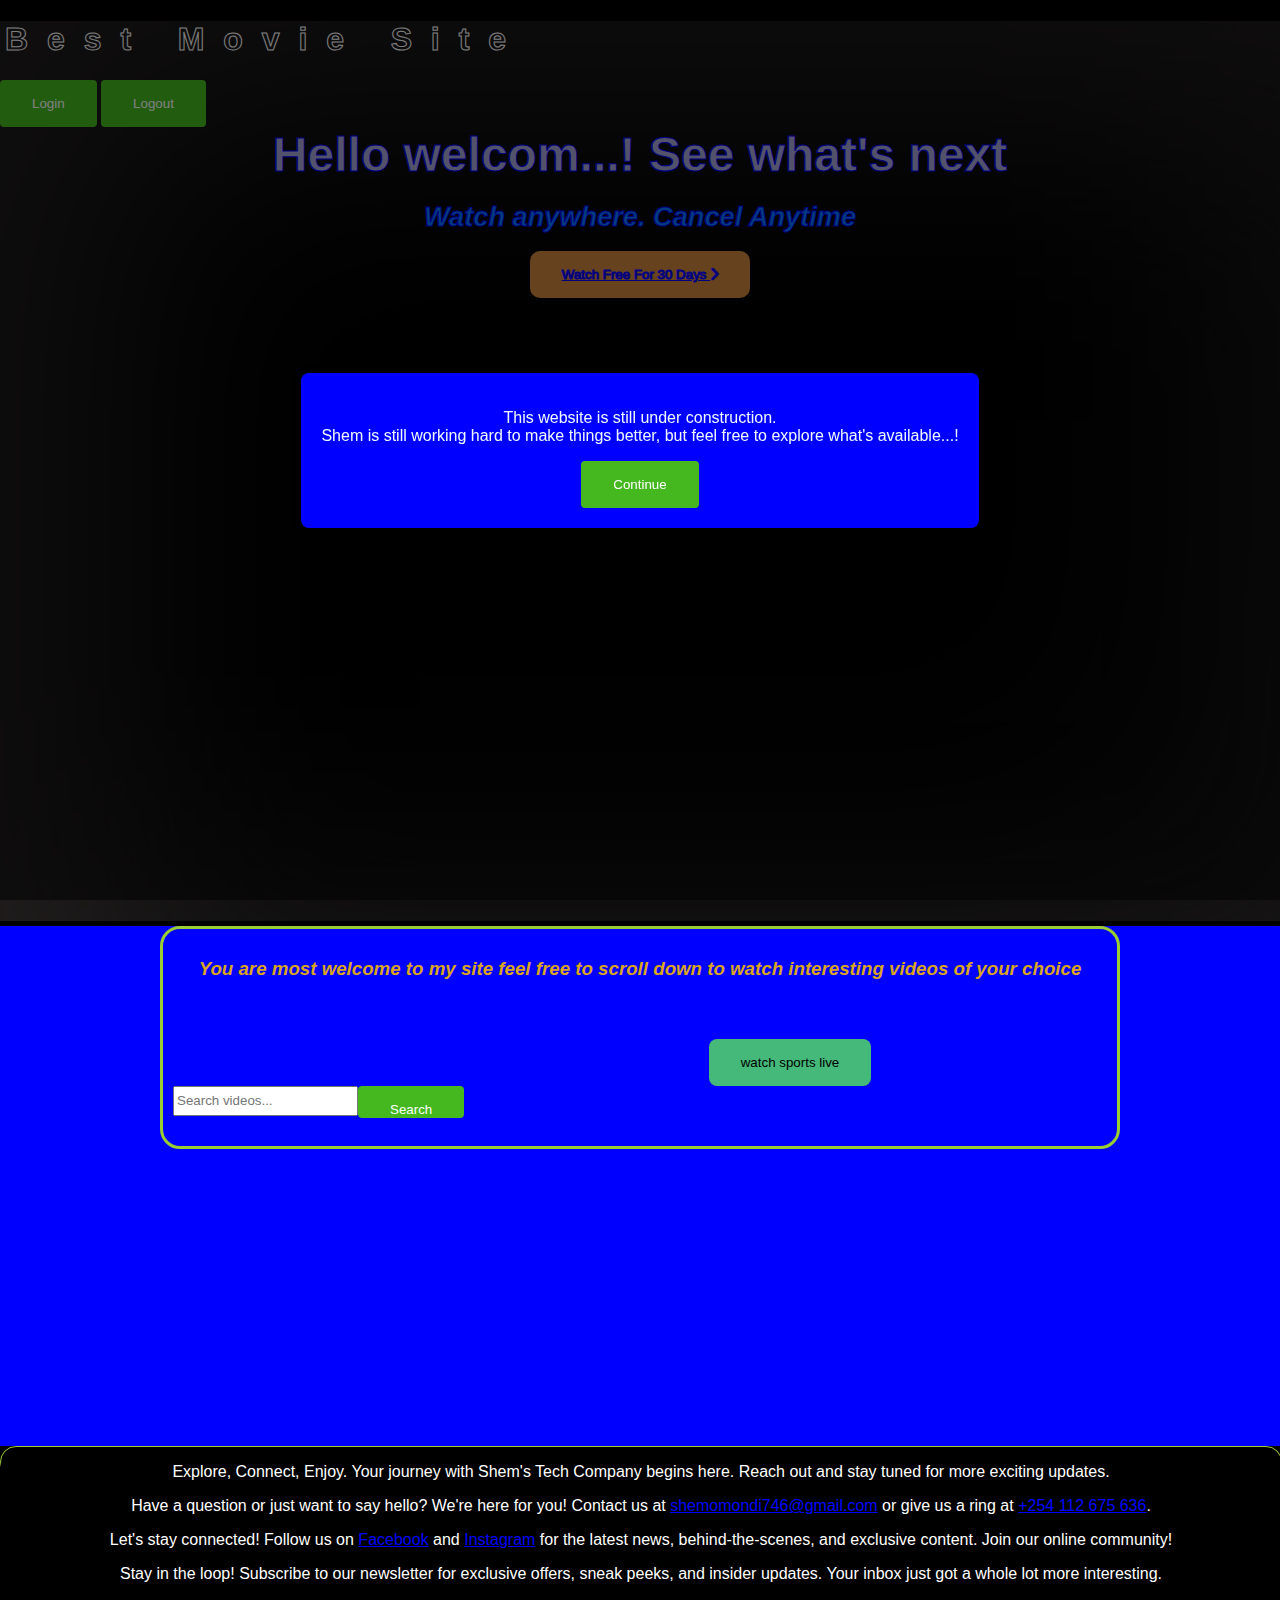
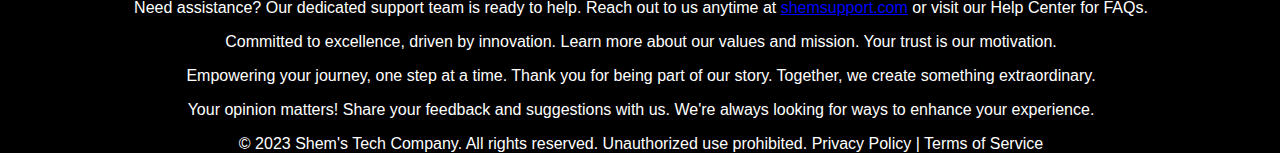
==== index.html @ aa80124d "Updating my code and modifying my website" ====
<!DOCTYPE html>
<html lang="en">

    <head>
        <meta charset="UTF-8">
        <meta name="viewport" content="width=device-width, initial-scale=1.0">
        <link rel="stylesheet" href="style.css">
        <link rel="stylesheet" href="https://cdnjs.cloudflare.com/ajax/libs/font-awesome/6.0.0-beta3/css/all.min.css"
          
            crossorigin="anonymous" referrerpolicy="no-referrer" />
        <title>shem's~movie~site</title>
    </head>

    <body>
        <!-- Popup Container (if you're still using it) -->
        <div id="popup-container">
            <div style="background-color: blue;" id="popup">
                <p style="color: aliceblue;">This website is still under construction. <br>Shem is still working hard to make things better, but feel free to explore what's available...!</p>
                <button onclick="closePopup()">Continue</button>
            </div>
        </div>
        <!-- Main Content Area -->
        <section class="main-content">
        <header class="showcase">
            <div class="showcase-top">
                <div class="containers">
                    <h1>
                        <span>B</span>
                        <span>e</span>
                        <span>s</span>
                        <span>t</span>
                        <span>&nbsp;</span>
                        <span>M</span>
                        <span>o</span>
                        <span>v</span>
                        <span>i</span>
                        <span>e</span>
                        <span>&nbsp;</span>
                        <span>S</span>
                        <span>i</span>
                        <span>t</span>
                        <span>e</span>
                    </h1>
                </div>
                <!-- Login Button -->
            <button id="loginButton">Login</button>
            <button id="logoutButton">Logout</button>     
            <!-- Login Form (Initially Hidden) -->
            <div id="loginForm" style="display:none;">
                <label for="username">Username:</label>
                <input type="text" id="username" name="username" required>    
                <label for="password">Password:</label>
                <input type="password" id="password" name="password" required>    
                <button id="submitButton">Submit</button>
            </div>
                </div>
            <section>
                <div class="showcase-content">
                    <h1 style="background-color: transparent;color: rgb(165, 165, 212);"> <span>Hello welcom...! See what's next</span>
                    </h1>
                    <h3><span><em>Watch anywhere. Cancel Anytime</em></span></h3>
                    <button style="display: flex;text-align: center;
                               text-decoration: none;text-shadow: 2px;border-radius: 10px;border: 1px black;background-color:peru;"><a
                            href="#" class="btn btn-xl">Watch Free For 30 Days <i
                                class="fas fa-chevron-right btn-icon"></i></a></button>
                </div>
            </section>
            </div>
       </header>

    <!--   <section class="tabs">
             <div class="container">
                <div id="tab-1" class="tab-item tab-border">
                 <i class="fas fa-door-open fa-3x"></i>
                  <p class="hide-sm">Cancel at any time</p>
                </div> -->
                <!-- The rest of your tab items -->
            </div>
        </section>

       <!--<section class="tab-content">
            <div class="container">
                <!-- The rest of your tab content items 
            </div>
        </section>-->
        <!-- New section for videos -->
        <section>
        <div style="background-color: blue;" class="video">
            <section class="videos" id="videosSection">
                <div class="container" id="videosContainer">
                                <!-- Videos Grid -->
                                <div class="videos-grid" id="videosGrid"></div>
                    <h3 style="color:goldenrod;"><em>You are most welcome to my site feel free to scroll down to watch
                            interesting
                            videos of your
                            choice</em></h3>
                    <button class="button1"><div>
                        <a style="color: black;" href="https://score808tv.com/" target="_blank">Watch Sports live</a>
                    </div></button>
                    <!-- Search Bar -->
                    <div id="search-container">
                        <input type="text" id="searchInput" placeholder="Search videos...">
                        <button onclick="searchVideos()">Search</button>
                    </div>
                </div>
            </section>
            </section>
        </div>        
        <!-- Footer Section -->
        <footer class="footer">
            <div class="footer-content">
                <p>Explore, Connect, Enjoy. Your journey with Shem's Tech Company begins here. Reach out and stay tuned for more
                    exciting updates.</p>
        
                <p>Have a question or just want to say hello? We're here for you! Contact us at <a
                        href="mailto:shemomondi746@gmail.com">shemomondi746@gmail.com</a> or give us a ring at <a
                        href="tel:+254112675636">+254 112 675 636</a>.</p>
        
                <p>Let's stay connected! Follow us on <a href="https://www.facebook.com/shem_shemkoh"
                        target="_blank">Facebook</a> and <a href="https://www.instagram.com/Omosh_shemkoh/"
                        target="_blank">Instagram</a> for the latest news, behind-the-scenes, and exclusive content. Join our
                    online community!</p>
        
                <p>Stay in the loop! Subscribe to our newsletter for exclusive offers, sneak peeks, and insider updates. Your
                    inbox just got a whole lot more interesting.</p>
        
                <p>Need assistance? Our dedicated support team is ready to help. Reach out to us anytime at <a
                        href="mailto:shemsupport.com">shemsupport.com</a> or visit our Help Center for FAQs.</p>
        
                <p>Committed to excellence, driven by innovation. Learn more about our values and mission. Your trust is our
                    motivation.</p>
        
                <p>Empowering your journey, one step at a time. Thank you for being part of our story. Together, we create
                    something extraordinary.</p>
        
                <p>Your opinion matters! Share your feedback and suggestions with us. We're always looking for ways to enhance
                    your experience.</p>
        
                <p>© 2023 Shem's Tech Company. All rights reserved. Unauthorized use prohibited. Privacy Policy | Terms of
                    Service</p>
        </div>
        </footer>
        <script src="https://cdn.auth0.com/js/auth0/9.11/auth0.min.js"></script>
        <script src="script.js"></script>
    </body>
</html>
---- style.css ----
/* Global Styles */

:root {
    --primary-color: rgb(69, 184, 31);
    --dark-color: #141414;
    --light-color: #f4f4f4;
    padding: 0%;
    margin: 0%;
}

body {
    font-family: 'Arial', sans-serif;
    -webkit-font-smoothing: antialiased;
    background: #000;
    color: #5c3535;
    margin: 0px;
    padding: 0px;
    color: #007BFF;
    margin-left: auto;
    margin-right: auto;
    max-width: auto;
    overflow-x: hidden;
    margin-bottom: auto;
    
}
footer {
    border-radius: 20px;
    width: 100%;
    text-align: center;
    bottom: 0;
    left: 0;
    right: 0;
    height: 30px;
    border: 1px solid yellowgreen;
}
.footer-content{
    background-color:rgb(0, 0, 0);
    transition: all 0.2s ease-in-out;
    min-height: 50px;
    color: #f2f2f2;
}
.footer-content a{
    color:blue !important;

}
.footer-content {
    color: #007BFF;
}
body {
    margin: 0;
    font-family: Arial, sans-serif;
}

#popup-container {
    display: flex;
    align-items: center;
    justify-content: center;
    position: fixed;
    top: 0;
    left: 0;
    width: 100%;
    height: 100%;
    background: rgba(0, 0, 0, 0.5);
    z-index: 1000;
}

#popup {
    background: hsl(0, 0%, 100%);
    padding: 20px;
    text-align: center;
    border-radius: 8px;
    box-shadow: 0 0 10px rgba(0, 0, 0, 0.3);
}

button{
    padding: 10px 20px;
    background: rgb(121, 53, 53);
    color: #fff;
    border: none;
    border-radius: 4px;
    cursor: pointer;
    text-decoration: none;
    transition: all .3s ease-in-out;
}
.button1{
    background: rgb(69, 185, 121);
    color:#fff;
    border:none;
    border-radius: 8px;
    cursor:pointer;
    margin-left: 300px;
    margin-bottom: auto;
    margin-top:40px;
    text-transform: lowercase;
    transition: all .3s ease-in-out;
    text-decoration: none;
    left: 600px;
    right: 500px;
}
.button1:hover{
    transform: scale(.97);
    opacity: .8;
}
.button1 a{
    text-decoration: none;
}

.container {
    background-color: transparent;
    max-width: 70%;
    margin: auto;
    overflow: hidden;
    padding: 0 2rem;
    width: 90%;
}

/* Header Styles */
.showcase {
    width: 100%;
    height: 100vh;
    position: relative;
    background: url(https://wallpaperaccess.com/full/1512237.jpg) no-repeat center center/cover;
    margin-top: auto;
    margin-bottom: auto;
}

.showcase::after {
    content: '';
    position: absolute;
    top: 0;
    left: 0;
    width: 100%;
    height: 100%;
    z-index: 1;
    background: rgba(0, 0, 0, 0.6);
    box-shadow: inset 120px 100px 250px #211e1e, inset -120px -100px 250px #121111;
}

.showcase-top {
    position: relative;
    z-index: 2;
    height: 90px;
}

.showcase-top img {
    width: 170px;
    position: absolute;
    top: 50%;
    left: 50%;
    transform: translate(-50%, -50%);
    margin-left: 0;
}

.showcase-top a {
    position: absolute;
    top: 50%;
    right: 0;
    transform: translate(-50%, -50%);
}

.showcase-content{
    position: relative;
    z-index: 3;
    width: 65%;
    margin: 10px;
    display: flex;
    flex-direction: column;
    justify-content: center;
    align-items: center;
    text-align: center;
    margin-top: auto;
    margin-bottom:auto;
    background: transparent;
    padding: 10px;
    margin-left: auto;
    margin-right: auto;
    -webkit-text-stroke: 1px blue;
    height: 150px;
    
}
.showcase-content h1{
    margin-bottom: auto;
    font-size: 3rem;
}
.showcase-content h3 span{
    font-size: 1.7rem;
}
.showcase-content h1:hover {
    color: rgb(29, 29, 173);
    }
.showcase-content:has(~h1:hover) {
    color: rgb(61, 61, 148);
}
.containers span {
    color: transparent;
    padding: 5px;
    margin-left: auto;
    -webkit-text-stroke: 1px white;
    align-items: center;
    margin-right: auto;

}
.containers{
    justify-content: center;
    align-items: center;
}

h1 span:hover {
    color: white;
}

h1 span:has(~span:hover) {
    color: white;
}
#videosContainer {
    display: flex;
    flex-wrap: wrap;
    justify-content: space-around;
    box-sizing: border-box;
    margin: 5px;
    padding: 10px;
    position: relative;
    background-color: none;
    border-radius: 20px;
    width: 100%;
    border: solid yellowgreen;
    overflow: hidden;
    height: 100%;
    max-height: 150%;
    min-width: 450px;
    max-width: 960px;
    transition: all .3s ease-in-out;
    flex-direction: column;
    align-items: center;
    margin-left: auto;
    margin-right: auto;
    
}

#videosContainer::-webkit-scrollbar{
    display: flex;
}

#videosContainer iframe {
    box-sizing: border-box;
    border: 1px solid black;
    margin: 10px;
    padding: 5px;
    position: relative;
    background-color: aquamarine;
    width: 500px;
    /* Three videos per row */
    border-radius: 20px;
    height: 250px;
    object-fit: cover;
    z-index: 9999;
    transition: all .3s ease-in-out;
    max-width: 1200px;
    margin-left: auto;
    margin-right: auto;
}
.footer-content p{
    color: white;
}



.video-placeholder {
    box-sizing: border-box;
    width: 100%;
    /* Three videos per row on larger screens */
    margin-bottom: 40px;
    /* Adjust the margin as needed */
}

@media only screen and (max-width: 600px) {

    /* Adjust styles for smaller screens, e.g., phones */
    .video-placeholder {
        width: 100%;
        margin-left: 3%;
        margin-right: 3%;
        
        /* One video per row on smaller screens */
    }
}

@media only screen and (orientation: portrait) {

    /* Portrait styles here */
    .video-placeholder {
        width: 100%;
        /* One video per row in portrait orientation */
    }
}

@media only screen and (orientation: landscape) {

    /* Landscape styles here */
    .video-placeholder {
        width: 100%;
        /* Two videos per row in landscape orientation */
    }
}
/* Tabs Styles */
/*.tabs {
    background-image: url(R.jpe);
    padding-top: 1rem;
    border-bottom: 3px solid #3d3d3d;
    border-right: none;
}

.tabs .container {
    display: grid;
    grid-template-columns: repeat(3, 1fr);
    grid-gap: 1rem;
    align-items: center;
    justify-content: center;
    text-align: center;
}

.tabs p {
    font-size: 1.2rem;
    padding-top: 0.5rem;
}

.tabs .container>div {
    padding: 1.5rem 0;
}

.tabs .container>div:hover {
    color: #fff;
    cursor: pointer;
}*/

.tab-border {
    border-bottom: var(--primary-color) 4px solid;
}

/* Tab Content Styles 
.tab-content {
    padding: 3rem 0;
    background: #5d5050;
    color: #fff;
}*/

/* Hide initial content */
.tab-content-item {
    display: none;
    opacity: 0;
}
#search-container{
    display: flex;
    width: 100%;
    margin: 0 auto;
    height: 30px;
    position: relative;
    margin-bottom: 20px;
    
}
.show {
    display: block !important;
    opacity: 1 !important;
    transition: all 1000 ease-in;
}
@media (max-width: 768px) {
    /* Tabs on mobile */
   }   .tabs {
        flex-direction: column;
        }
        .tabs .container {
            width: auto;
            margin: 0 auto;
            max-width: 90%;
            padding: 0;
            }
                        img {
                            max-width: 100%;
                            height: auto;
                        }


/* Additional Styles for other sections (e.g., footer, tables, buttons) */
/*.footer {
    background: rgb(0, 255, 174);
    color: #fff;
    padding: 2rem 0;
    text-align: center;
}*/
.videos {
    background-image: url(R.jpeg);
    background-size: cover;
    background-repeat: repeat;
    background-position: center center;
    background-attachment: fixed;
    position: relative;
    max-width: 1400px;
    min-height: 520px;
    
}
.hide-sm {
    text-align: right;


}
h2 {
    font-family: 'Roboto', sans-serif;
    margin-top: 6%;
    font-weight: bold;
    letter-spacing: 2px;
    font-size: 2em;
    line-height: 1.0em;
    color: rgb(190, 190, 10);
    background-color: green;
}

.footer-cols {
    display: flex;
    justify-content: space-around;
    margin-top: 2rem;
}

.footer-cols div {
    flex: 1;
}

/* Placeholder styles for tables and buttons */
table {
    width: 100%;
    border-collapse: collapse;
    margin-bottom: 20px;
}

th,
td {
    border: 1px solid #ddd;
    padding: 8px;
    text-align: left;
}

th {
    background-color: #f2f2f2;
}

button {
    background: var(--primary-color);
    color: #fff;
    padding: 1rem 2rem;
    border: none;
    cursor: pointer;
}

/* Media Queries */
@media (max-width: 960px) {

    /* Adjustments for smaller screens */
    .container {
        max-width: 80%;
    }

    .showcase-content h1 {
        font-size: 3rem;
    }

    /* Adjustments for smaller screens for tables and buttons */
    table,
    th,
    td {
        font-size: 0.9rem;
    }

    button {
        padding: 0.8rem 1.5rem;
    }
}

@media (max-width: 700px) {

    /* Adjustments for even smaller screens */
    .container {
        max-width: 100%;
    }

    .showcase-content h1 {
        font-size: 2rem;
    }

    /* Adjustments for even smaller screens for tables and buttons */
    table,
    th,
    td {
        font-size: 0.8rem;
    }

    button {
        padding: 0.7rem 1.2rem;
    }
}

@media (max-height: 600px) {

    /* Adjustments for smaller heights */
    .showcase {
        height: 80vh;
    }

    .showcase-content h1 {
        margin-top: 6rem;
    }
}
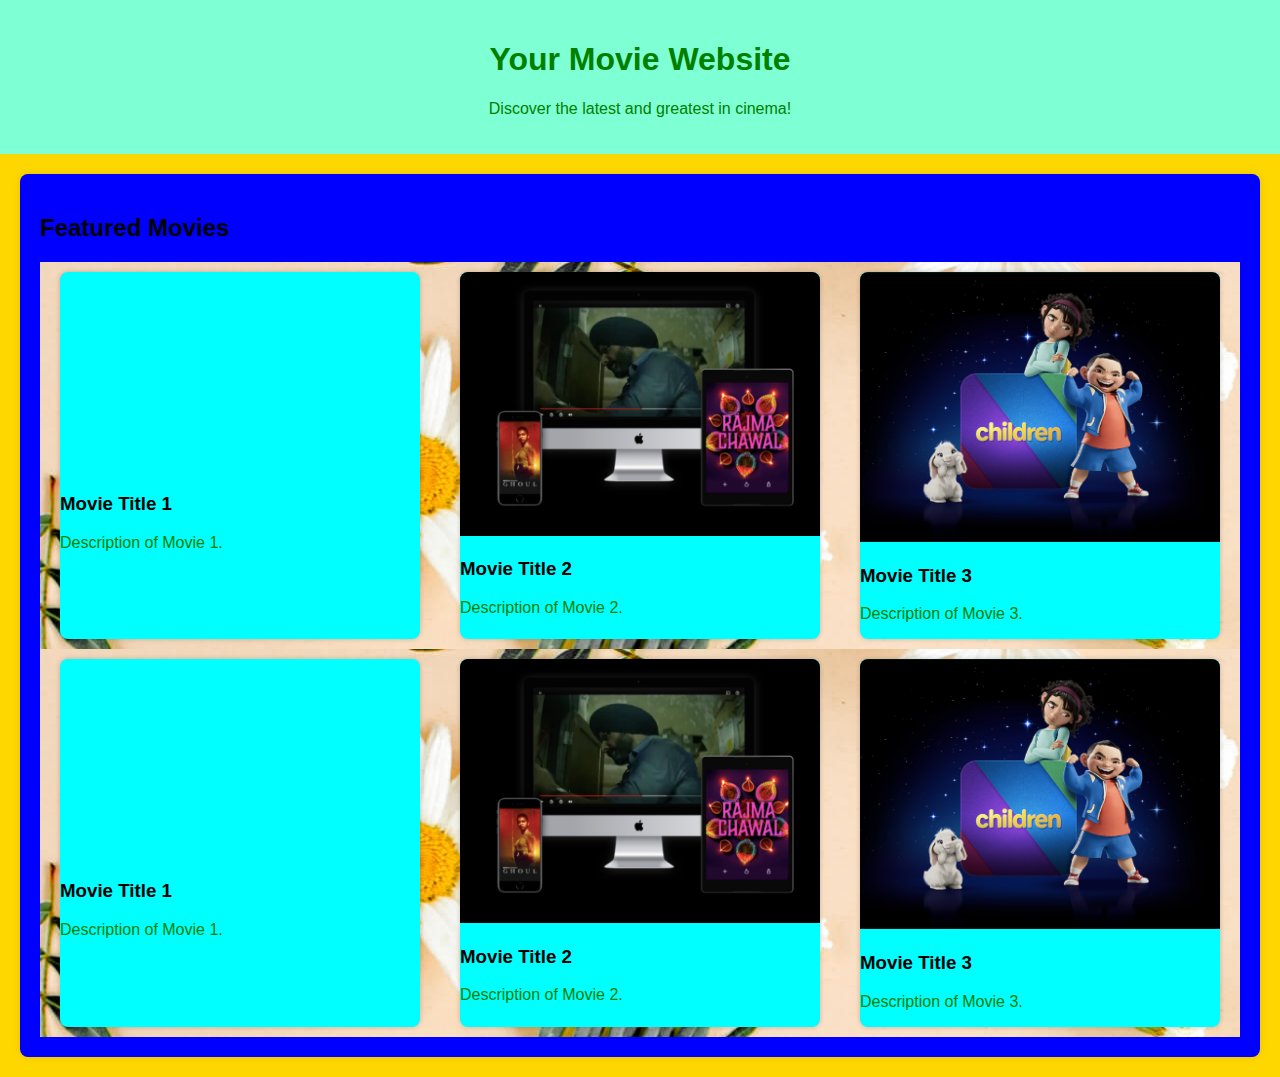
==== commit 5b2be68c: "Testing my second approach of my movies site website" ====
--- a/index.html
+++ b/index.html
@@ -4,143 +4,164 @@
     <head>
         <meta charset="UTF-8">
         <meta name="viewport" content="width=device-width, initial-scale=1.0">
-        <link rel="stylesheet" href="style.css">
-        <link rel="stylesheet" href="https://cdnjs.cloudflare.com/ajax/libs/font-awesome/6.0.0-beta3/css/all.min.css"
-          
-            crossorigin="anonymous" referrerpolicy="no-referrer" />
-        <title>shem's~movie~site</title>
+        <title>Your Movie Website</title>
+        <style>
+            body {
+                font-family: 'Arial', sans-serif;
+                margin: 0;
+                padding: 0;
+                background-color: gold;
+            }
+
+            header {
+                background-color: #333;
+                color: #fff;
+                text-align: center;
+                padding: 20px;
+            }
+
+            section {
+                max-width: 1200px;
+                margin: 20px auto;
+                padding: 20px;
+                background-color: #fff;
+                border-radius: 8px;
+                box-shadow: 0 0 10px rgba(0, 0, 0, 0.1);
+            }
+
+            h1 {
+                color: green;
+            }
+
+            p {
+                color: green;
+            }
+
+            .featured-movies {
+                display: flex;
+                flex-wrap: wrap;
+                justify-content: space-around;
+                background-image: url(flowery_image.jpg);
+            }
+
+            .movie-card {
+                width: 30%;
+                margin: 10px;
+                border-radius: 8px;
+                overflow: hidden;
+                box-shadow: 0 0 5px rgba(0, 0, 0, 0.2);
+                background: transparent;
+                background-color: aqua;
+            }
+
+            .movie-card img {
+                width: 100%;
+                height: auto;
+            }
+
+            .iframe-container {
+                position: relative;
+                padding-bottom: 56.25%;
+                /* 16:9 aspect ratio */
+                height: 0;
+                overflow: hidden;
+            }
+
+            .iframe-container iframe {
+                position: absolute;
+                top: 0;
+                left: 0;
+                width: 100%;
+                height: 100%;
+            }
+
+            .top_section {
+                background-color: aquamarine;
+            }
+
+            #second_section {
+                background-color: blue;
+            }
+
+            video {
+                height: 50vh;
+                width: 100%;
+                padding: 0%;
+                margin: 0%;
+                margin-left: 5px;
+                margin-right: 5px;
+                margin-top: 3px;
+            }
+            @media only screen and (max-width: 600px) {
+    h1 {
+        font-size: 1.5em;
+    }
+
+    p {
+        font-size: 0.8em;
+    }
+
+    .movie-card {
+        width: 100%; /* Make movie cards take full width on smaller screens */
+    }
+}
+</style>
     </head>
 
     <body>
-        <!-- Popup Container (if you're still using it) -->
-        <div id="popup-container">
-            <div style="background-color: blue;" id="popup">
-                <p style="color: aliceblue;">This website is still under construction. <br>Shem is still working hard to make things better, but feel free to explore what's available...!</p>
-                <button onclick="closePopup()">Continue</button>
+        <header class="top_section">
+            <h1>Your Movie Website</h1>
+            <p>Discover the latest and greatest in cinema!</p>
+        </header>
+
+        <section id="second_section">
+            <h2>Featured Movies</h2>
+
+            <div class="featured-movies">
+                <div class="movie-card">
+                    <div class="iframe-container">
+                        <!-- Replace 'VIDEO_ID' with the actual YouTube video ID -->
+                        <iframe src="https://www.youtube.com/embed/Opkoy_zI0Ig" frameborder="0" allowfullscreen></iframe>
+                    </div>
+                    <h3>Movie Title 1</h3>
+                    <p>Description of Movie 1.</p>
+                </div>
+
+                <div class="movie-card">
+                    <img src="images/feature-3.png" alt="Movie 2">
+                    <h3>Movie Title 2</h3>
+                    <p>Description of Movie 2.</p>
+                </div>
+
+                <div class="movie-card">
+                    <img src="images1/feature-4.png" alt="Movie 3">
+                    <h3>Movie Title 3</h3>
+                    <p>Description of Movie 3.</p>
+                </div>
             </div>
-        </div>
-        <!-- Main Content Area -->
-        <section class="main-content">
-        <header class="showcase">
-            <div class="showcase-top">
-                <div class="containers">
-                    <h1>
-                        <span>B</span>
-                        <span>e</span>
-                        <span>s</span>
-                        <span>t</span>
-                        <span>&nbsp;</span>
-                        <span>M</span>
-                        <span>o</span>
-                        <span>v</span>
-                        <span>i</span>
-                        <span>e</span>
-                        <span>&nbsp;</span>
-                        <span>S</span>
-                        <span>i</span>
-                        <span>t</span>
-                        <span>e</span>
-                    </h1>
+            <div class="featured-movies">
+                <div class="movie-card">
+                    <div class="iframe-container">
+                        <!-- Replace 'VIDEO_ID' with the actual YouTube video ID -->
+                        <iframe src="https://www.youtube.com/embed/VIDEO_ID" frameborder="0" allowfullscreen></iframe>
+                    </div>
+                    <h3>Movie Title 1</h3>
+                    <p>Description of Movie 1.</p>
                 </div>
-                <!-- Login Button -->
-            <button id="loginButton">Login</button>
-            <button id="logoutButton">Logout</button>     
-            <!-- Login Form (Initially Hidden) -->
-            <div id="loginForm" style="display:none;">
-                <label for="username">Username:</label>
-                <input type="text" id="username" name="username" required>    
-                <label for="password">Password:</label>
-                <input type="password" id="password" name="password" required>    
-                <button id="submitButton">Submit</button>
-            </div>
+
+                <div class="movie-card">
+                    <img src="images/feature-3.png" alt="Movie 2">
+                    <h3>Movie Title 2</h3>
+                    <p>Description of Movie 2.</p>
                 </div>
-            <section>
-                <div class="showcase-content">
-                    <h1 style="background-color: transparent;color: rgb(165, 165, 212);"> <span>Hello welcom...! See what's next</span>
-                    </h1>
-                    <h3><span><em>Watch anywhere. Cancel Anytime</em></span></h3>
-                    <button style="display: flex;text-align: center;
-                               text-decoration: none;text-shadow: 2px;border-radius: 10px;border: 1px black;background-color:peru;"><a
-                            href="#" class="btn btn-xl">Watch Free For 30 Days <i
-                                class="fas fa-chevron-right btn-icon"></i></a></button>
+
+                <div class="movie-card">
+                    <img src="images1/feature-4.png" alt="Movie 3">
+                    <h3>Movie Title 3</h3>
+                    <p>Description of Movie 3.</p>
                 </div>
-            </section>
-            </div>
-       </header>
-
-    <!--   <section class="tabs">
-             <div class="container">
-                <div id="tab-1" class="tab-item tab-border">
-                 <i class="fas fa-door-open fa-3x"></i>
-                  <p class="hide-sm">Cancel at any time</p>
-                </div> -->
-                <!-- The rest of your tab items -->
             </div>
         </section>
+    </body>
 
-       <!--<section class="tab-content">
-            <div class="container">
-                <!-- The rest of your tab content items 
-            </div>
-        </section>-->
-        <!-- New section for videos -->
-        <section>
-        <div style="background-color: blue;" class="video">
-            <section class="videos" id="videosSection">
-                <div class="container" id="videosContainer">
-                                <!-- Videos Grid -->
-                                <div class="videos-grid" id="videosGrid"></div>
-                    <h3 style="color:goldenrod;"><em>You are most welcome to my site feel free to scroll down to watch
-                            interesting
-                            videos of your
-                            choice</em></h3>
-                    <button class="button1"><div>
-                        <a style="color: black;" href="https://score808tv.com/" target="_blank">Watch Sports live</a>
-                    </div></button>
-                    <!-- Search Bar -->
-                    <div id="search-container">
-                        <input type="text" id="searchInput" placeholder="Search videos...">
-                        <button onclick="searchVideos()">Search</button>
-                    </div>
-                </div>
-            </section>
-            </section>
-        </div>        
-        <!-- Footer Section -->
-        <footer class="footer">
-            <div class="footer-content">
-                <p>Explore, Connect, Enjoy. Your journey with Shem's Tech Company begins here. Reach out and stay tuned for more
-                    exciting updates.</p>
-        
-                <p>Have a question or just want to say hello? We're here for you! Contact us at <a
-                        href="mailto:shemomondi746@gmail.com">shemomondi746@gmail.com</a> or give us a ring at <a
-                        href="tel:+254112675636">+254 112 675 636</a>.</p>
-        
-                <p>Let's stay connected! Follow us on <a href="https://www.facebook.com/shem_shemkoh"
-                        target="_blank">Facebook</a> and <a href="https://www.instagram.com/Omosh_shemkoh/"
-                        target="_blank">Instagram</a> for the latest news, behind-the-scenes, and exclusive content. Join our
-                    online community!</p>
-        
-                <p>Stay in the loop! Subscribe to our newsletter for exclusive offers, sneak peeks, and insider updates. Your
-                    inbox just got a whole lot more interesting.</p>
-        
-                <p>Need assistance? Our dedicated support team is ready to help. Reach out to us anytime at <a
-                        href="mailto:shemsupport.com">shemsupport.com</a> or visit our Help Center for FAQs.</p>
-        
-                <p>Committed to excellence, driven by innovation. Learn more about our values and mission. Your trust is our
-                    motivation.</p>
-        
-                <p>Empowering your journey, one step at a time. Thank you for being part of our story. Together, we create
-                    something extraordinary.</p>
-        
-                <p>Your opinion matters! Share your feedback and suggestions with us. We're always looking for ways to enhance
-                    your experience.</p>
-        
-                <p>© 2023 Shem's Tech Company. All rights reserved. Unauthorized use prohibited. Privacy Policy | Terms of
-                    Service</p>
-        </div>
-        </footer>
-        <script src="https://cdn.auth0.com/js/auth0/9.11/auth0.min.js"></script>
-        <script src="script.js"></script>
-    </body>
 </html>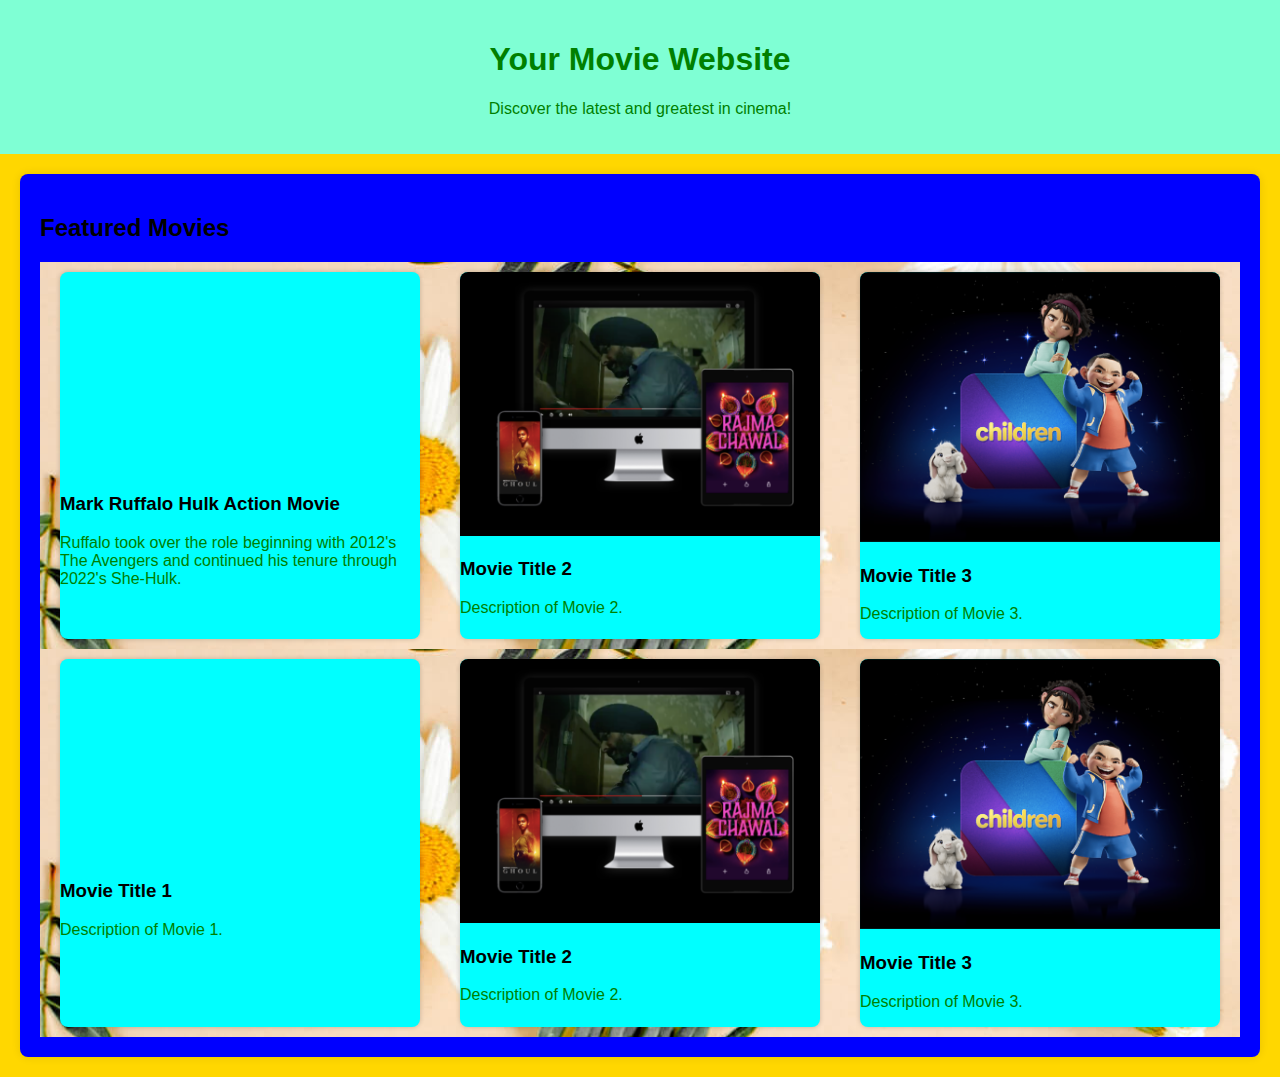
==== commit a21490a2: "Adding descriptions and title to my videos" ====
--- a/index.html
+++ b/index.html
@@ -123,8 +123,8 @@
                         <!-- Replace 'VIDEO_ID' with the actual YouTube video ID -->
                         <iframe src="https://www.youtube.com/embed/Opkoy_zI0Ig" frameborder="0" allowfullscreen></iframe>
                     </div>
-                    <h3>Movie Title 1</h3>
-                    <p>Description of Movie 1.</p>
+                    <h3>Mark Ruffalo Hulk Action Movie</h3>
+                    <p>Ruffalo took over the role beginning with 2012's The Avengers and continued his tenure through 2022's She-Hulk.</p>
                 </div>
 
                 <div class="movie-card">
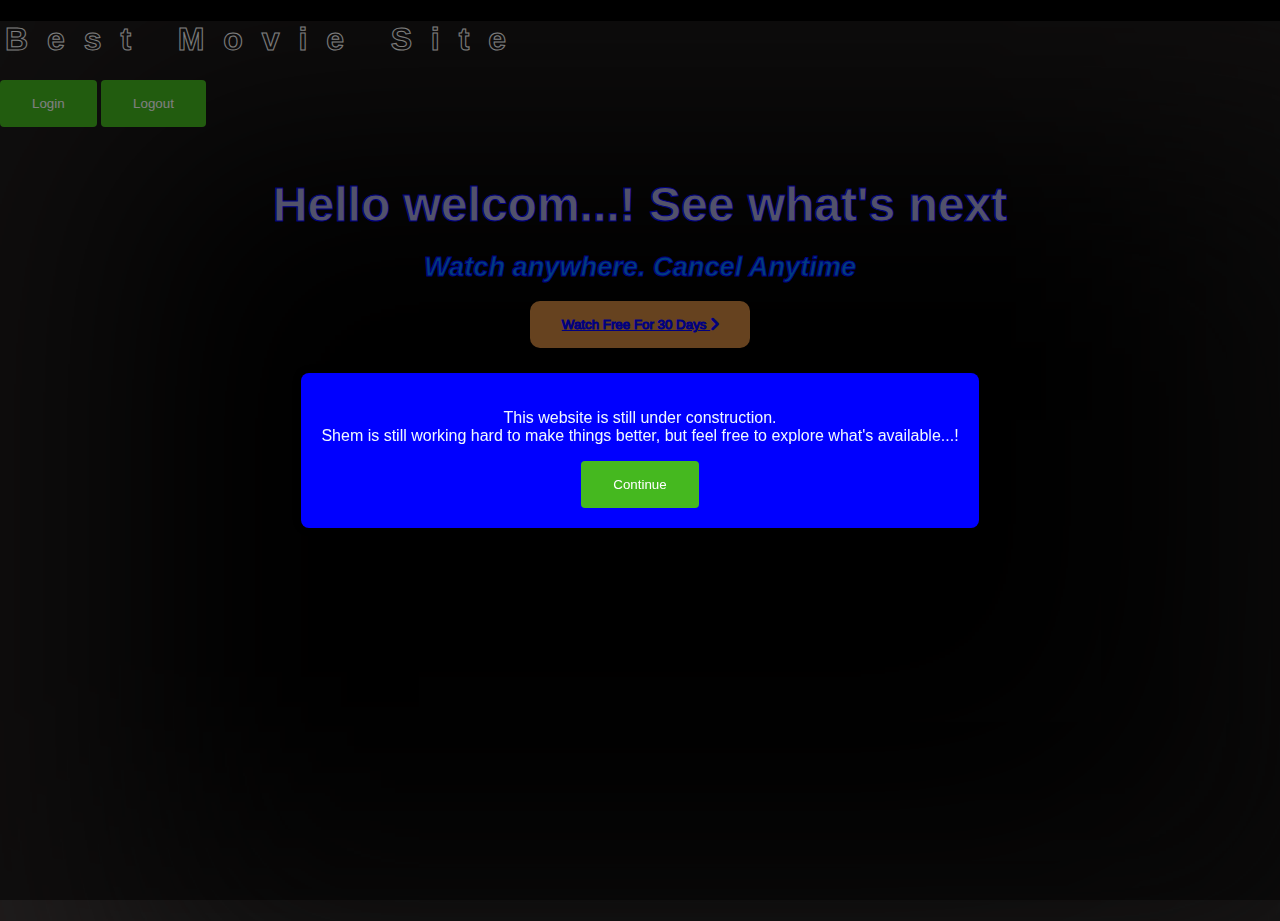
==== commit 511f8bc9: "Making some changes on the buttons tags and some direcive links" ====
--- a/index.html
+++ b/index.html
@@ -4,164 +4,70 @@
     <head>
         <meta charset="UTF-8">
         <meta name="viewport" content="width=device-width, initial-scale=1.0">
-        <title>Your Movie Website</title>
-        <style>
-            body {
-                font-family: 'Arial', sans-serif;
-                margin: 0;
-                padding: 0;
-                background-color: gold;
-            }
-
-            header {
-                background-color: #333;
-                color: #fff;
-                text-align: center;
-                padding: 20px;
-            }
-
-            section {
-                max-width: 1200px;
-                margin: 20px auto;
-                padding: 20px;
-                background-color: #fff;
-                border-radius: 8px;
-                box-shadow: 0 0 10px rgba(0, 0, 0, 0.1);
-            }
-
-            h1 {
-                color: green;
-            }
-
-            p {
-                color: green;
-            }
-
-            .featured-movies {
-                display: flex;
-                flex-wrap: wrap;
-                justify-content: space-around;
-                background-image: url(flowery_image.jpg);
-            }
-
-            .movie-card {
-                width: 30%;
-                margin: 10px;
-                border-radius: 8px;
-                overflow: hidden;
-                box-shadow: 0 0 5px rgba(0, 0, 0, 0.2);
-                background: transparent;
-                background-color: aqua;
-            }
-
-            .movie-card img {
-                width: 100%;
-                height: auto;
-            }
-
-            .iframe-container {
-                position: relative;
-                padding-bottom: 56.25%;
-                /* 16:9 aspect ratio */
-                height: 0;
-                overflow: hidden;
-            }
-
-            .iframe-container iframe {
-                position: absolute;
-                top: 0;
-                left: 0;
-                width: 100%;
-                height: 100%;
-            }
-
-            .top_section {
-                background-color: aquamarine;
-            }
-
-            #second_section {
-                background-color: blue;
-            }
-
-            video {
-                height: 50vh;
-                width: 100%;
-                padding: 0%;
-                margin: 0%;
-                margin-left: 5px;
-                margin-right: 5px;
-                margin-top: 3px;
-            }
-            @media only screen and (max-width: 600px) {
-    h1 {
-        font-size: 1.5em;
-    }
-
-    p {
-        font-size: 0.8em;
-    }
-
-    .movie-card {
-        width: 100%; /* Make movie cards take full width on smaller screens */
-    }
-}
-</style>
+        <link rel="stylesheet" href="style.css">
+        <link rel="stylesheet" href="https://cdnjs.cloudflare.com/ajax/libs/font-awesome/6.0.0-beta3/css/all.min.css"
+          
+            crossorigin="anonymous" referrerpolicy="no-referrer" />
+        <title>shem's~movie~site</title>
     </head>
 
     <body>
-        <header class="top_section">
-            <h1>Your Movie Website</h1>
-            <p>Discover the latest and greatest in cinema!</p>
-        </header>
-
-        <section id="second_section">
-            <h2>Featured Movies</h2>
-
-            <div class="featured-movies">
-                <div class="movie-card">
-                    <div class="iframe-container">
-                        <!-- Replace 'VIDEO_ID' with the actual YouTube video ID -->
-                        <iframe src="https://www.youtube.com/embed/Opkoy_zI0Ig" frameborder="0" allowfullscreen></iframe>
-                    </div>
-                    <h3>Mark Ruffalo Hulk Action Movie</h3>
-                    <p>Ruffalo took over the role beginning with 2012's The Avengers and continued his tenure through 2022's She-Hulk.</p>
+        <!-- Popup Container (if you're still using it) -->
+        <div id="popup-container">
+            <div style="background-color: blue;" id="popup">
+                <p style="color: aliceblue;">This website is still under construction. <br>Shem is still working hard to make things better, but feel free to explore what's available...!</p>
+                <button onclick="closePopup()">Continue</button>
+            </div>
+        </div>
+        <!-- Main Content Area -->
+        <section class="main-content">
+        <header class="showcase">
+            <div class="showcase-top">
+                <div class="containers">
+                    <h1>
+                        <span>B</span>
+                        <span>e</span>
+                        <span>s</span>
+                        <span>t</span>
+                        <span>&nbsp;</span>
+                        <span>M</span>
+                        <span>o</span>
+                        <span>v</span>
+                        <span>i</span>
+                        <span>e</span>
+                        <span>&nbsp;</span>
+                        <span>S</span>
+                        <span>i</span>
+                        <span>t</span>
+                        <span>e</span>
+                    </h1>
                 </div>
-
-                <div class="movie-card">
-                    <img src="images/feature-3.png" alt="Movie 2">
-                    <h3>Movie Title 2</h3>
-                    <p>Description of Movie 2.</p>
+                <!-- Login Button -->
+            <button id="loginButton">Login</button>
+            <button id="logoutButton">Logout</button>     
+            <!-- Login Form (Initially Hidden) -->
+            <div id="loginForm" style="display:none;">
+                <label for="username">Username:</label>
+                <input type="text" id="username" name="username" required>    
+                <label for="password">Password:</label>
+                <input type="password" id="password" name="password" required>    
+                <button id="submitButton">Submit</button>
+            </div>
                 </div>
-
-                <div class="movie-card">
-                    <img src="images1/feature-4.png" alt="Movie 3">
-                    <h3>Movie Title 3</h3>
-                    <p>Description of Movie 3.</p>
+            <section>
+                <div class="showcase-content">
+                    <h1 style="background-color: transparent;color: rgb(165, 165, 212);"> <span>Hello welcom...! See what's next</span>
+                    </h1>
+                    <h3><span><em>Watch anywhere. Cancel Anytime</em></span></h3>
+                    <button style="display: flex;text-align: center;
+                               text-decoration: none;text-shadow: 2px;border-radius: 10px;border: 1px black;background-color:peru;"><a
+                            href="index.html" class="btn btn-xl">Watch Free For 30 Days <i
+                                class="fas fa-chevron-right btn-icon"></i></a></button>
                 </div>
+            </section>
             </div>
-            <div class="featured-movies">
-                <div class="movie-card">
-                    <div class="iframe-container">
-                        <!-- Replace 'VIDEO_ID' with the actual YouTube video ID -->
-                        <iframe src="https://www.youtube.com/embed/VIDEO_ID" frameborder="0" allowfullscreen></iframe>
-                    </div>
-                    <h3>Movie Title 1</h3>
-                    <p>Description of Movie 1.</p>
-                </div>
-
-                <div class="movie-card">
-                    <img src="images/feature-3.png" alt="Movie 2">
-                    <h3>Movie Title 2</h3>
-                    <p>Description of Movie 2.</p>
-                </div>
-
-                <div class="movie-card">
-                    <img src="images1/feature-4.png" alt="Movie 3">
-                    <h3>Movie Title 3</h3>
-                    <p>Description of Movie 3.</p>
-                </div>
-            </div>
-        </section>
+       </header>    
+        <script src="https://cdn.auth0.com/js/auth0/9.11/auth0.min.js"></script>
+        <script src="script.js"></script>
     </body>
-
 </html>--- a/style.css
+++ b/style.css
@@ -0,0 +1,228 @@
+/* Global Styles */
+
+:root {
+    --primary-color: rgb(69, 184, 31);
+    --dark-color: #141414;
+    --light-color: #f4f4f4;
+    padding: 0%;
+    margin: 0%;
+}
+
+body {
+    font-family: 'Arial', sans-serif;
+    -webkit-font-smoothing: antialiased;
+    background: #000;
+    color: #5c3535;
+    margin: 0px;
+    padding: 0px;
+    color: #007BFF;
+    margin-left: auto;
+    margin-right: auto;
+    max-width: auto;
+    overflow-x: hidden;
+    margin-bottom: auto;
+    
+}
+body {
+    margin: 0;
+    font-family: Arial, sans-serif;
+}
+
+#popup-container {
+    display: flex;
+    align-items: center;
+    justify-content: center;
+    position: fixed;
+    top: 0;
+    left: 0;
+    width: 100%;
+    height: 100%;
+    background: rgba(0, 0, 0, 0.5);
+    z-index: 1000;
+}
+
+#popup {
+    background: hsl(0, 0%, 100%);
+    padding: 20px;
+    text-align: center;
+    border-radius: 8px;
+    box-shadow: 0 0 10px rgba(0, 0, 0, 0.3);
+}
+
+button{
+    padding: 10px 20px;
+    background: rgb(121, 53, 53);
+    color: #fff;
+    border: none;
+    border-radius: 4px;
+    cursor: pointer;
+    text-decoration: none;
+    transition: all .3s ease-in-out;
+}
+.button1{
+    background: rgb(69, 185, 121);
+    color:#fff;
+    border:none;
+    border-radius: 8px;
+    cursor:pointer;
+    margin-left: 300px;
+    margin-bottom: auto;
+    margin-top:40px;
+    text-transform: lowercase;
+    transition: all .3s ease-in-out;
+    text-decoration: none;
+    left: 600px;
+    right: 500px;
+}
+.button1:hover{
+    transform: scale(.97);
+    opacity: .8;
+}
+.button1 a{
+    text-decoration: none;
+}
+
+.container {
+    background-color: transparent;
+    max-width: 70%;
+    margin: auto;
+    overflow: hidden;
+    padding: 0 2rem;
+    width: 90%;
+}
+
+/* Header Styles */
+.showcase {
+    width: 100%;
+    height: 100vh;
+    position: relative;
+    background: url(https://wallpaperaccess.com/full/1512237.jpg) no-repeat center center/cover;
+    margin-top: auto;
+    margin-bottom: auto;
+}
+
+.showcase::after {
+    content: '';
+    position: absolute;
+    top: 0;
+    left: 0;
+    width: 100%;
+    height: 100%;
+    z-index: 1;
+    background: rgba(0, 0, 0, 0.6);
+    box-shadow: inset 120px 100px 250px #211e1e, inset -120px -100px 250px #121111;
+}
+
+.showcase-top {
+    position: relative;
+    z-index: 2;
+    height: 90px;
+}
+
+.showcase-top img {
+    width: 170px;
+    position: absolute;
+    top: 50%;
+    left: 50%;
+    transform: translate(-50%, -50%);
+    margin-left: 0;
+}
+
+.showcase-top a {
+    position: absolute;
+    top: 50%;
+    right: 0;
+    transform: translate(-50%, -50%);
+}
+
+.showcase-content{
+    position: relative;
+    z-index: 3;
+    width: 65%;
+    margin: 10px;
+    display: flex;
+    flex-direction: column;
+    justify-content: center;
+    align-items: center;
+    text-align: center;
+    margin-top: 50px;
+    margin-bottom:auto;
+    background: transparent;
+    padding: 10px;
+    margin-left: auto;
+    margin-right: auto;
+    -webkit-text-stroke: 1px blue;
+    height: 150px;
+    
+}
+.showcase-content h1{
+    margin-bottom: auto;
+    font-size: 3rem;
+}
+.showcase-content h3 span{
+    font-size: 1.7rem;
+}
+.showcase-content h1:hover {
+    color: rgb(29, 29, 173);
+    }
+.showcase-content:has(~h1:hover) {
+    color: rgb(61, 61, 148);
+}
+.containers span {
+    color: transparent;
+    padding: 5px;
+    margin-left: auto;
+    -webkit-text-stroke: 1px white;
+    align-items: center;
+    margin-right: auto;
+
+}
+.containers{
+    justify-content: center;
+    align-items: center;
+}
+
+h1 span:hover {
+    color: white;
+}
+
+h1 span:has(~span:hover) {
+    color: white;
+}
+#search-container{
+    display: flex;
+    width: 100%;
+    margin: 0 auto;
+    height: 30px;
+    position: relative;
+    margin-bottom: 20px;
+    
+}
+h2 {
+    font-family: 'Roboto', sans-serif;
+    margin-top: 6%;
+    font-weight: bold;
+    letter-spacing: 2px;
+    font-size: 2em;
+    line-height: 1.0em;
+    color: rgb(190, 190, 10);
+    background-color: green;
+}
+button {
+    background: var(--primary-color);
+    color: #fff;
+    padding: 1rem 2rem;
+    border: none;
+    cursor: pointer;
+}
+
+/* Media Queries */
+        @media only screen and (max-width: 600px) {
+            h1 {
+                font-size: 1.5em;
+            }
+    
+            p {
+                font-size: 0.8em;
+            }
+        }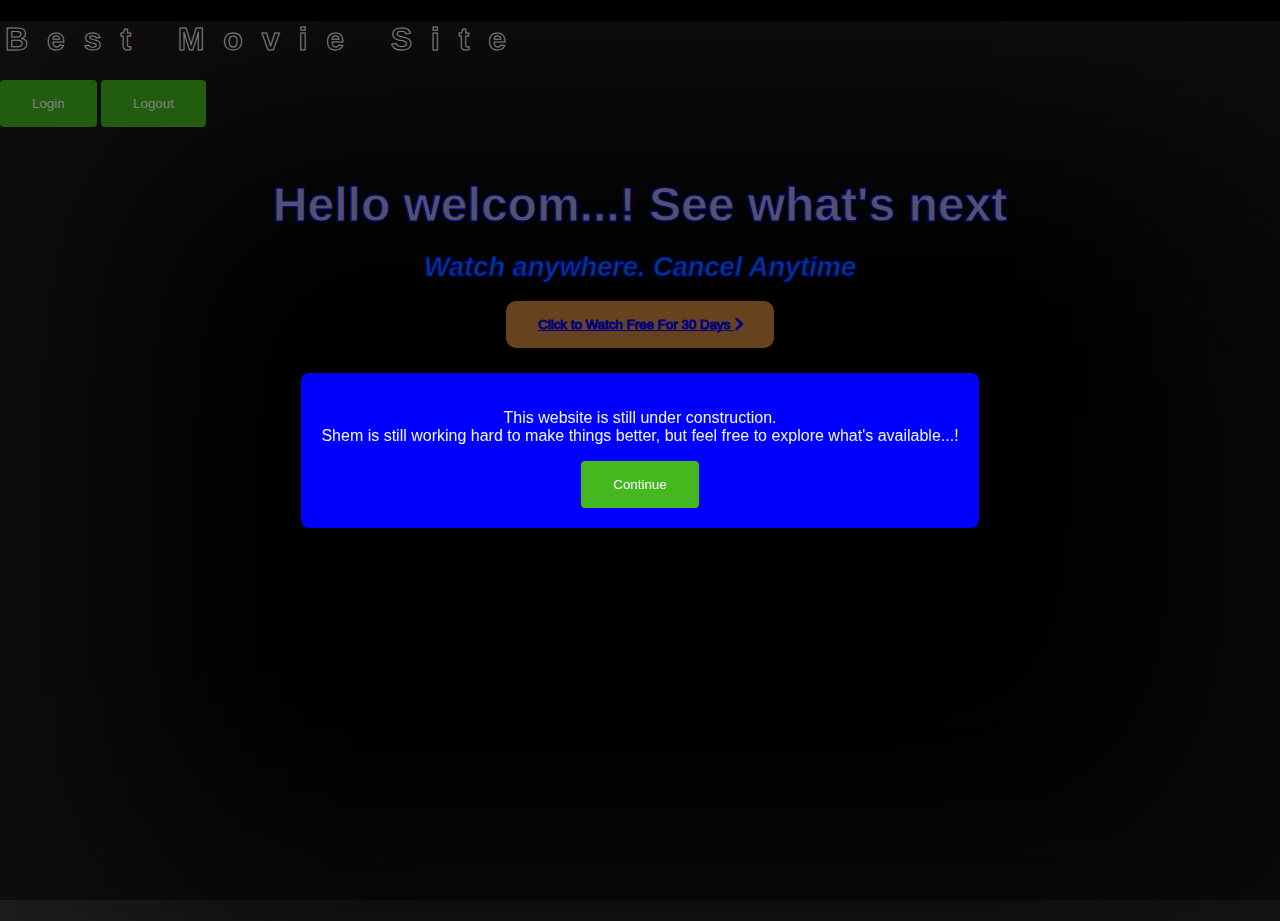
==== commit 151ec611: "updating my header content" ====
--- a/index.html
+++ b/index.html
@@ -61,7 +61,7 @@
                     <h3><span><em>Watch anywhere. Cancel Anytime</em></span></h3>
                     <button style="display: flex;text-align: center;
                                text-decoration: none;text-shadow: 2px;border-radius: 10px;border: 1px black;background-color:peru;"><a
-                            href="index.html" class="btn btn-xl">Watch Free For 30 Days <i
+                            href="index1.html" class="btn btn-xl" target="_blank"> Click to Watch Free For 30 Days <i
                                 class="fas fa-chevron-right btn-icon"></i></a></button>
                 </div>
             </section>
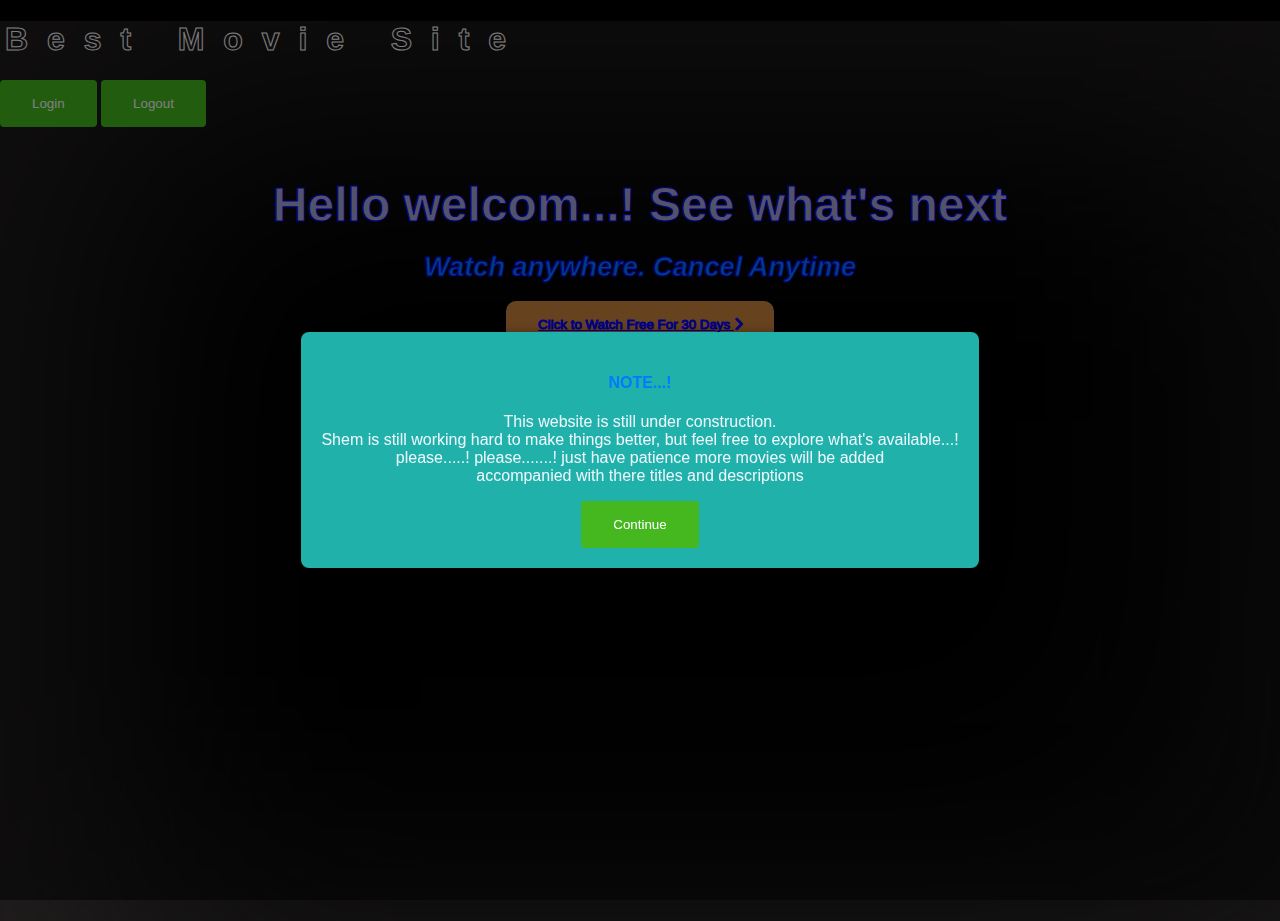
==== commit bcbac323: "Adding more movies & movies containers" ====
--- a/index.html
+++ b/index.html
@@ -14,8 +14,13 @@
     <body>
         <!-- Popup Container (if you're still using it) -->
         <div id="popup-container">
-            <div style="background-color: blue;" id="popup">
-                <p style="color: aliceblue;">This website is still under construction. <br>Shem is still working hard to make things better, but feel free to explore what's available...!</p>
+            <div style="background-color: lightseagreen;" id="popup">
+                <h4>NOTE...!</h4>
+                <p style="color: aliceblue;">This website is still under construction. 
+                    <br>Shem is still working hard to make things better, but feel free to explore what's available...! <br>
+                please.....! please.......! just have patience more movies will be added <br>
+                 accompanied with there titles and descriptions  
+                </p>
                 <button onclick="closePopup()">Continue</button>
             </div>
         </div>
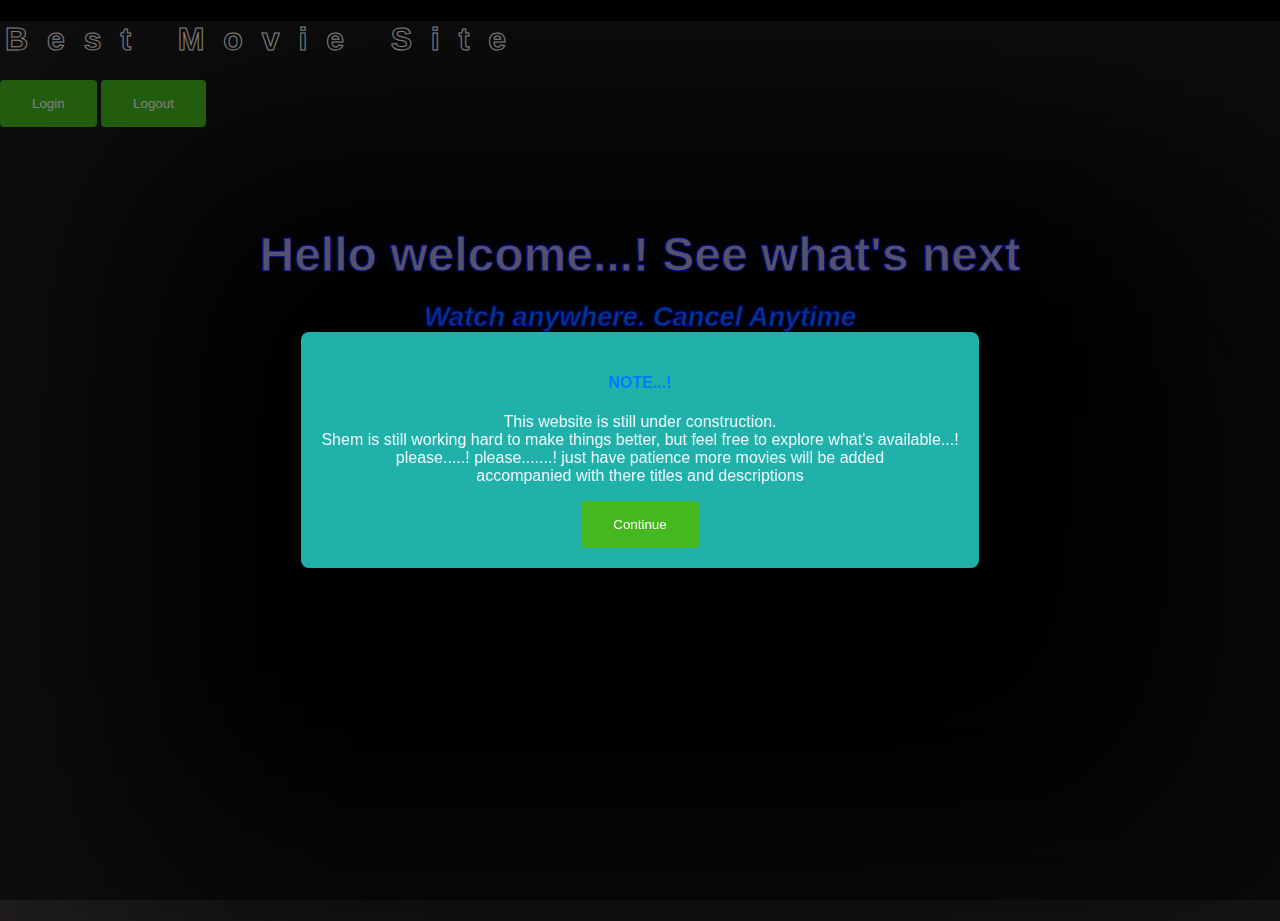
==== commit f7b51afa: "Making my website be more responsive" ====
--- a/index.html
+++ b/index.html
@@ -61,7 +61,7 @@
                 </div>
             <section>
                 <div class="showcase-content">
-                    <h1 style="background-color: transparent;color: rgb(165, 165, 212);"> <span>Hello welcom...! See what's next</span>
+                    <h1 style="background-color: transparent;color: rgb(165, 165, 212);"> <span>Hello welcome...! See what's next</span>
                     </h1>
                     <h3><span><em>Watch anywhere. Cancel Anytime</em></span></h3>
                     <button style="display: flex;text-align: center;
--- a/style.css
+++ b/style.css
@@ -145,7 +145,7 @@
     justify-content: center;
     align-items: center;
     text-align: center;
-    margin-top: 50px;
+    margin-top: 100px;
     margin-bottom:auto;
     background: transparent;
     padding: 10px;
@@ -206,7 +206,7 @@
     font-size: 2em;
     line-height: 1.0em;
     color: rgb(190, 190, 10);
-    background-color: green;
+    background-color: rgb(8, 130, 8);
 }
 button {
     background: var(--primary-color);
@@ -219,7 +219,10 @@
 /* Media Queries */
         @media only screen and (max-width: 600px) {
             h1 {
-                font-size: 1.5em;
+                font-size: 1.3em;
+            }
+            h3 {
+                font-size: 1.0em;
             }
     
             p {
